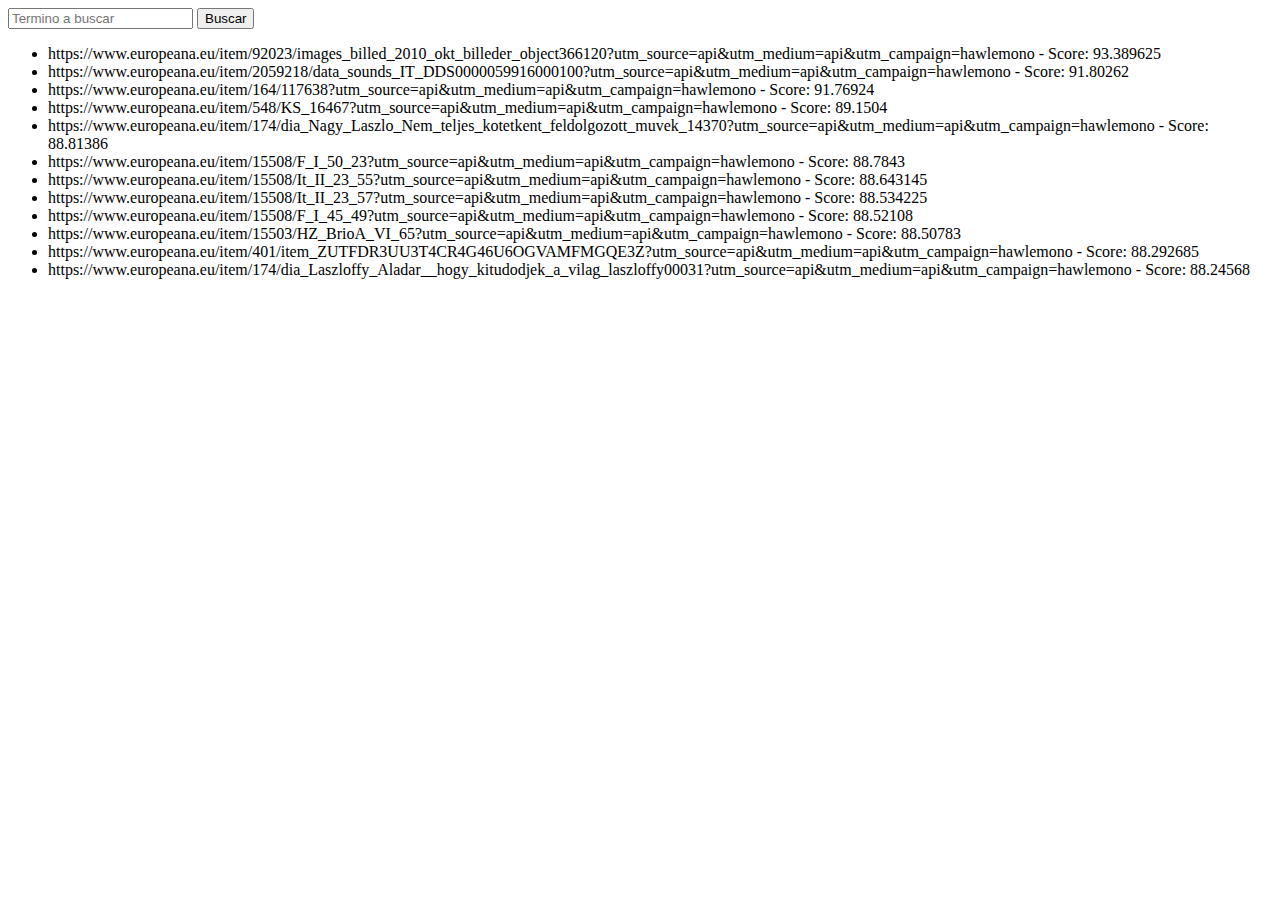
==== indexResults.html @ a57ef4e1 "a" ====
<!DOCTYPE html>
<html lang="en">
<head><meta http-equiv="Content-Type" content="text/html; charset=UTF-8">
    <meta charset="UTF-8">
    <meta name="viewport" content="width=device-width, initial-scale=1.0">
    <title>Lenguajes de consulta</title>
    <link href="Styles.css" rel="stylesheet" type="text/css">
    <link href="https://cdn.jsdelivr.net/npm/bootstrap@5.3.2/dist/css/bootstrap.min.css" rel="stylesheet" integrity="sha384-T3c6CoIi6uLrA9TneNEoa7RxnatzjcDSCmG1MXxSR1GAsXEV/Dwwykc2MPK8M2HN" crossorigin="anonymous">
</head>
<body>
    <div class="container">
        <form id="queryForm" action="back/QueryResults.php" method="POST">
            <input type="text" placeholder="Termino a buscar" class="queryString" id="queryString" name="queryString">
            <button type="submit">Buscar</button>
        </form>
    </div>
    
    <div class="results container" id="results" name="results">

    <ul><li>https://www.europeana.eu/item/92023/images_billed_2010_okt_billeder_object366120?utm_source=api&amp;utm_medium=api&amp;utm_campaign=hawlemono - Score: 93.389625</li><li>https://www.europeana.eu/item/2059218/data_sounds_IT_DDS0000059916000100?utm_source=api&amp;utm_medium=api&amp;utm_campaign=hawlemono - Score: 91.80262</li><li>https://www.europeana.eu/item/164/117638?utm_source=api&amp;utm_medium=api&amp;utm_campaign=hawlemono - Score: 91.76924</li><li>https://www.europeana.eu/item/548/KS_16467?utm_source=api&amp;utm_medium=api&amp;utm_campaign=hawlemono - Score: 89.1504</li><li>https://www.europeana.eu/item/174/dia_Nagy_Laszlo_Nem_teljes_kotetkent_feldolgozott_muvek_14370?utm_source=api&amp;utm_medium=api&amp;utm_campaign=hawlemono - Score: 88.81386</li><li>https://www.europeana.eu/item/15508/F_I_50_23?utm_source=api&amp;utm_medium=api&amp;utm_campaign=hawlemono - Score: 88.7843</li><li>https://www.europeana.eu/item/15508/It_II_23_55?utm_source=api&amp;utm_medium=api&amp;utm_campaign=hawlemono - Score: 88.643145</li><li>https://www.europeana.eu/item/15508/It_II_23_57?utm_source=api&amp;utm_medium=api&amp;utm_campaign=hawlemono - Score: 88.534225</li><li>https://www.europeana.eu/item/15508/F_I_45_49?utm_source=api&amp;utm_medium=api&amp;utm_campaign=hawlemono - Score: 88.52108</li><li>https://www.europeana.eu/item/15503/HZ_BrioA_VI_65?utm_source=api&amp;utm_medium=api&amp;utm_campaign=hawlemono - Score: 88.50783</li><li>https://www.europeana.eu/item/401/item_ZUTFDR3UU3T4CR4G46U6OGVAMFMGQE3Z?utm_source=api&amp;utm_medium=api&amp;utm_campaign=hawlemono - Score: 88.292685</li><li>https://www.europeana.eu/item/174/dia_Laszloffy_Aladar__hogy_kitudodjek_a_vilag_laszloffy00031?utm_source=api&amp;utm_medium=api&amp;utm_campaign=hawlemono - Score: 88.24568</li></ul></div>
</body>
</html>
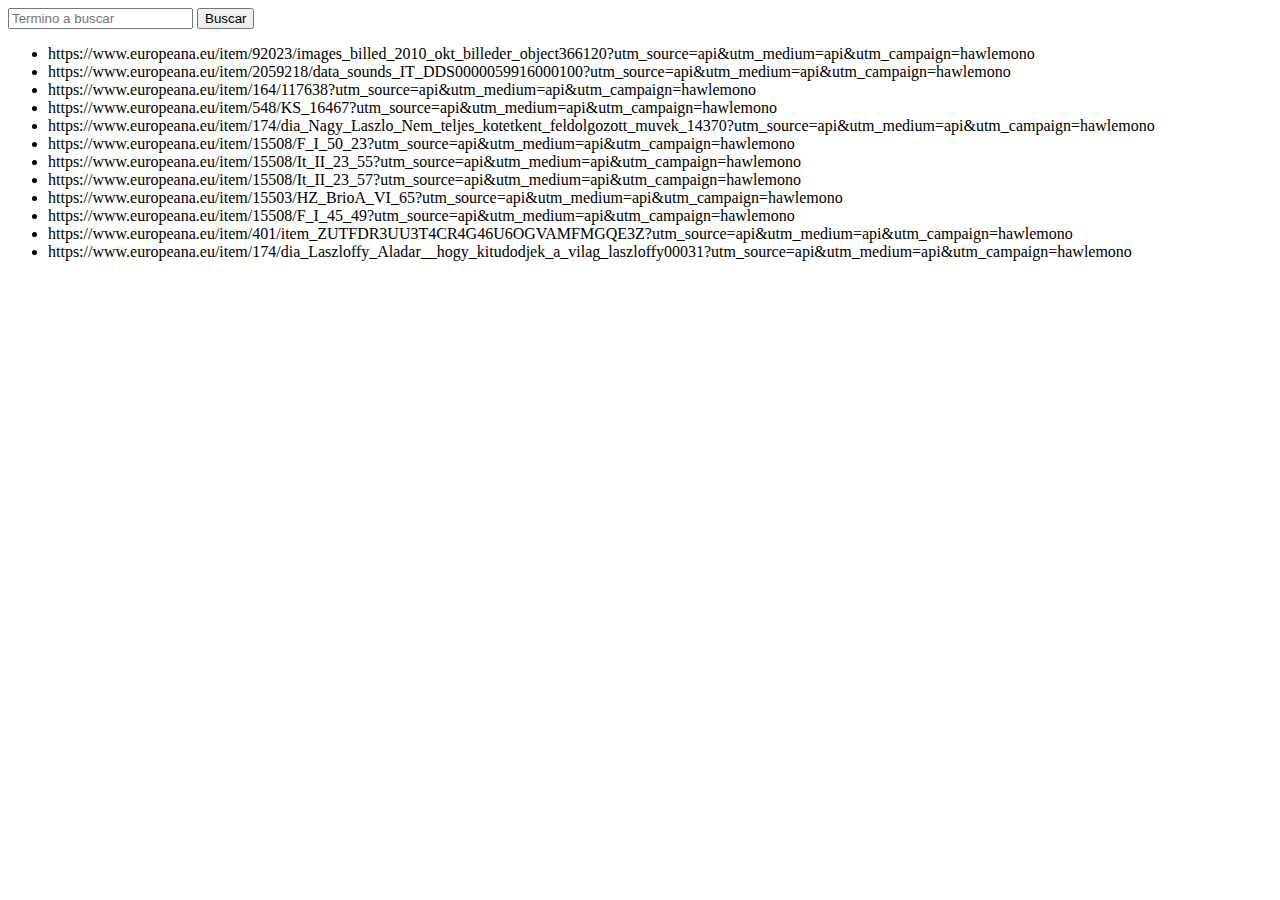
==== commit 426dc3b2: "a" ====
--- a/indexResults.html
+++ b/indexResults.html
@@ -5,7 +5,6 @@
     <meta name="viewport" content="width=device-width, initial-scale=1.0">
     <title>Lenguajes de consulta</title>
     <link href="Styles.css" rel="stylesheet" type="text/css">
-    <link href="https://cdn.jsdelivr.net/npm/bootstrap@5.3.2/dist/css/bootstrap.min.css" rel="stylesheet" integrity="sha384-T3c6CoIi6uLrA9TneNEoa7RxnatzjcDSCmG1MXxSR1GAsXEV/Dwwykc2MPK8M2HN" crossorigin="anonymous">
 </head>
 <body>
     <div class="container">
@@ -17,6 +16,6 @@
     
     <div class="results container" id="results" name="results">
 
-    <ul><li>https://www.europeana.eu/item/92023/images_billed_2010_okt_billeder_object366120?utm_source=api&amp;utm_medium=api&amp;utm_campaign=hawlemono - Score: 93.389625</li><li>https://www.europeana.eu/item/2059218/data_sounds_IT_DDS0000059916000100?utm_source=api&amp;utm_medium=api&amp;utm_campaign=hawlemono - Score: 91.80262</li><li>https://www.europeana.eu/item/164/117638?utm_source=api&amp;utm_medium=api&amp;utm_campaign=hawlemono - Score: 91.76924</li><li>https://www.europeana.eu/item/548/KS_16467?utm_source=api&amp;utm_medium=api&amp;utm_campaign=hawlemono - Score: 89.1504</li><li>https://www.europeana.eu/item/174/dia_Nagy_Laszlo_Nem_teljes_kotetkent_feldolgozott_muvek_14370?utm_source=api&amp;utm_medium=api&amp;utm_campaign=hawlemono - Score: 88.81386</li><li>https://www.europeana.eu/item/15508/F_I_50_23?utm_source=api&amp;utm_medium=api&amp;utm_campaign=hawlemono - Score: 88.7843</li><li>https://www.europeana.eu/item/15508/It_II_23_55?utm_source=api&amp;utm_medium=api&amp;utm_campaign=hawlemono - Score: 88.643145</li><li>https://www.europeana.eu/item/15508/It_II_23_57?utm_source=api&amp;utm_medium=api&amp;utm_campaign=hawlemono - Score: 88.534225</li><li>https://www.europeana.eu/item/15508/F_I_45_49?utm_source=api&amp;utm_medium=api&amp;utm_campaign=hawlemono - Score: 88.52108</li><li>https://www.europeana.eu/item/15503/HZ_BrioA_VI_65?utm_source=api&amp;utm_medium=api&amp;utm_campaign=hawlemono - Score: 88.50783</li><li>https://www.europeana.eu/item/401/item_ZUTFDR3UU3T4CR4G46U6OGVAMFMGQE3Z?utm_source=api&amp;utm_medium=api&amp;utm_campaign=hawlemono - Score: 88.292685</li><li>https://www.europeana.eu/item/174/dia_Laszloffy_Aladar__hogy_kitudodjek_a_vilag_laszloffy00031?utm_source=api&amp;utm_medium=api&amp;utm_campaign=hawlemono - Score: 88.24568</li></ul></div>
+    <ul><li>https://www.europeana.eu/item/92023/images_billed_2010_okt_billeder_object366120?utm_source=api&amp;utm_medium=api&amp;utm_campaign=hawlemono</li><li>https://www.europeana.eu/item/2059218/data_sounds_IT_DDS0000059916000100?utm_source=api&amp;utm_medium=api&amp;utm_campaign=hawlemono</li><li>https://www.europeana.eu/item/164/117638?utm_source=api&amp;utm_medium=api&amp;utm_campaign=hawlemono</li><li>https://www.europeana.eu/item/548/KS_16467?utm_source=api&amp;utm_medium=api&amp;utm_campaign=hawlemono</li><li>https://www.europeana.eu/item/174/dia_Nagy_Laszlo_Nem_teljes_kotetkent_feldolgozott_muvek_14370?utm_source=api&amp;utm_medium=api&amp;utm_campaign=hawlemono</li><li>https://www.europeana.eu/item/15508/F_I_50_23?utm_source=api&amp;utm_medium=api&amp;utm_campaign=hawlemono</li><li>https://www.europeana.eu/item/15508/It_II_23_55?utm_source=api&amp;utm_medium=api&amp;utm_campaign=hawlemono</li><li>https://www.europeana.eu/item/15508/It_II_23_57?utm_source=api&amp;utm_medium=api&amp;utm_campaign=hawlemono</li><li>https://www.europeana.eu/item/15503/HZ_BrioA_VI_65?utm_source=api&amp;utm_medium=api&amp;utm_campaign=hawlemono</li><li>https://www.europeana.eu/item/15508/F_I_45_49?utm_source=api&amp;utm_medium=api&amp;utm_campaign=hawlemono</li><li>https://www.europeana.eu/item/401/item_ZUTFDR3UU3T4CR4G46U6OGVAMFMGQE3Z?utm_source=api&amp;utm_medium=api&amp;utm_campaign=hawlemono</li><li>https://www.europeana.eu/item/174/dia_Laszloffy_Aladar__hogy_kitudodjek_a_vilag_laszloffy00031?utm_source=api&amp;utm_medium=api&amp;utm_campaign=hawlemono</li></ul></div>
 </body>
 </html>
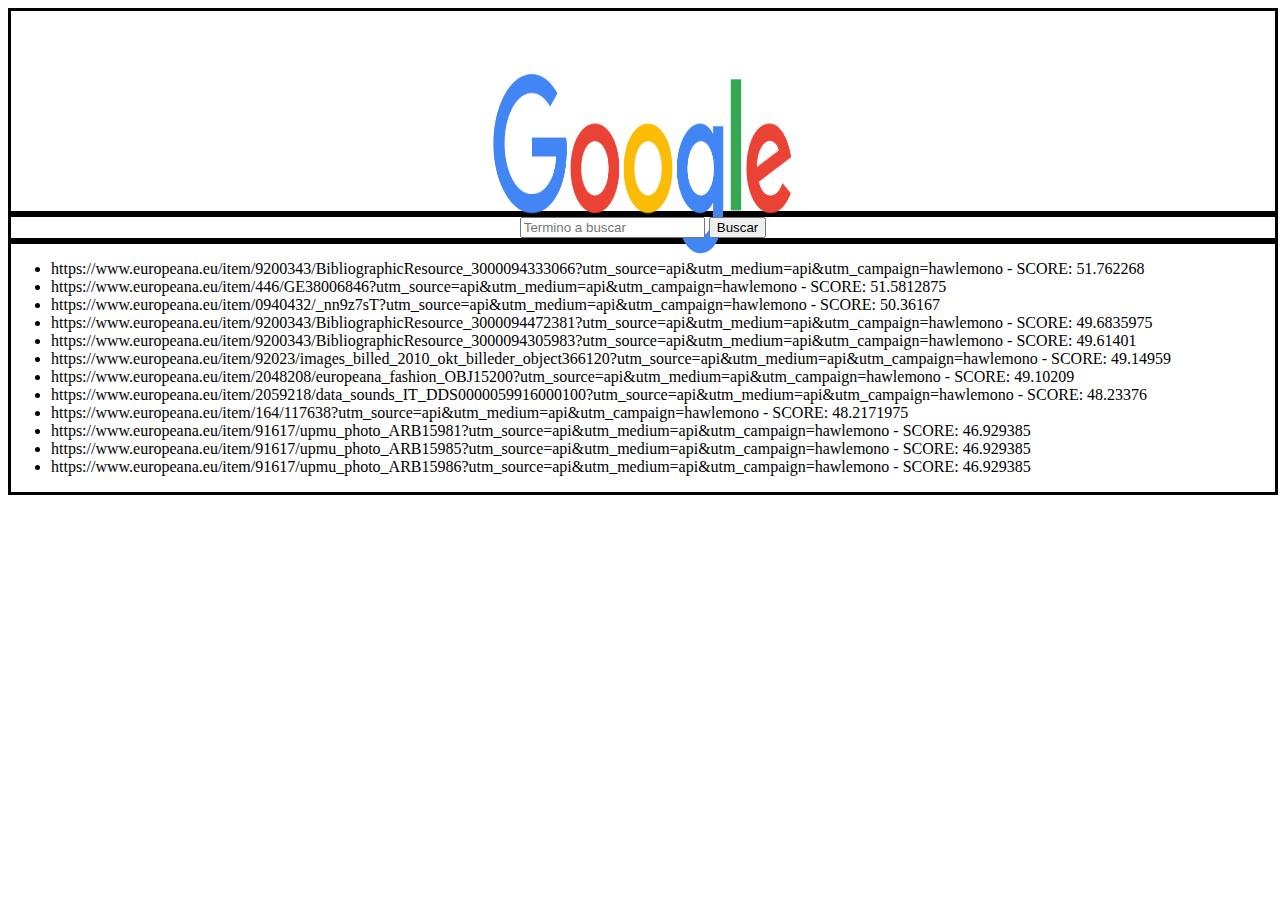
==== commit e481415a: "CSS" ====
--- a/indexResults.html
+++ b/indexResults.html
@@ -4,18 +4,24 @@
     <meta charset="UTF-8">
     <meta name="viewport" content="width=device-width, initial-scale=1.0">
     <title>Lenguajes de consulta</title>
-    <link href="Styles.css" rel="stylesheet" type="text/css">
+    <link href="styles.css" rel="stylesheet" type="text/css">
+    <link href="https://cdn.jsdelivr.net/npm/bootstrap@5.3.2/dist/css/bootstrap.min.css" rel="stylesheet" integrity="sha384-T3c6CoIi6uLrA9TneNEoa7RxnatzjcDSCmG1MXxSR1GAsXEV/Dwwykc2MPK8M2HN" crossorigin="anonymous">
 </head>
 <body>
+    <div id="imageContainer">
+        <img id="image" src="logo.png">
+    </div>    
+    
     <div class="container">
         <form id="queryForm" action="back/QueryResults.php" method="POST">
             <input type="text" placeholder="Termino a buscar" class="queryString" id="queryString" name="queryString">
             <button type="submit">Buscar</button>
         </form>
     </div>
+
     
     <div class="results container" id="results" name="results">
 
-    <ul><li>https://www.europeana.eu/item/92023/images_billed_2010_okt_billeder_object366120?utm_source=api&amp;utm_medium=api&amp;utm_campaign=hawlemono</li><li>https://www.europeana.eu/item/2059218/data_sounds_IT_DDS0000059916000100?utm_source=api&amp;utm_medium=api&amp;utm_campaign=hawlemono</li><li>https://www.europeana.eu/item/164/117638?utm_source=api&amp;utm_medium=api&amp;utm_campaign=hawlemono</li><li>https://www.europeana.eu/item/548/KS_16467?utm_source=api&amp;utm_medium=api&amp;utm_campaign=hawlemono</li><li>https://www.europeana.eu/item/174/dia_Nagy_Laszlo_Nem_teljes_kotetkent_feldolgozott_muvek_14370?utm_source=api&amp;utm_medium=api&amp;utm_campaign=hawlemono</li><li>https://www.europeana.eu/item/15508/F_I_50_23?utm_source=api&amp;utm_medium=api&amp;utm_campaign=hawlemono</li><li>https://www.europeana.eu/item/15508/It_II_23_55?utm_source=api&amp;utm_medium=api&amp;utm_campaign=hawlemono</li><li>https://www.europeana.eu/item/15508/It_II_23_57?utm_source=api&amp;utm_medium=api&amp;utm_campaign=hawlemono</li><li>https://www.europeana.eu/item/15503/HZ_BrioA_VI_65?utm_source=api&amp;utm_medium=api&amp;utm_campaign=hawlemono</li><li>https://www.europeana.eu/item/15508/F_I_45_49?utm_source=api&amp;utm_medium=api&amp;utm_campaign=hawlemono</li><li>https://www.europeana.eu/item/401/item_ZUTFDR3UU3T4CR4G46U6OGVAMFMGQE3Z?utm_source=api&amp;utm_medium=api&amp;utm_campaign=hawlemono</li><li>https://www.europeana.eu/item/174/dia_Laszloffy_Aladar__hogy_kitudodjek_a_vilag_laszloffy00031?utm_source=api&amp;utm_medium=api&amp;utm_campaign=hawlemono</li></ul></div>
+    <ul><li>https://www.europeana.eu/item/9200343/BibliographicResource_3000094333066?utm_source=api&amp;utm_medium=api&amp;utm_campaign=hawlemono - SCORE: 51.762268</li><li>https://www.europeana.eu/item/446/GE38006846?utm_source=api&amp;utm_medium=api&amp;utm_campaign=hawlemono - SCORE: 51.5812875</li><li>https://www.europeana.eu/item/0940432/_nn9z7sT?utm_source=api&amp;utm_medium=api&amp;utm_campaign=hawlemono - SCORE: 50.36167</li><li>https://www.europeana.eu/item/9200343/BibliographicResource_3000094472381?utm_source=api&amp;utm_medium=api&amp;utm_campaign=hawlemono - SCORE: 49.6835975</li><li>https://www.europeana.eu/item/9200343/BibliographicResource_3000094305983?utm_source=api&amp;utm_medium=api&amp;utm_campaign=hawlemono - SCORE: 49.61401</li><li>https://www.europeana.eu/item/92023/images_billed_2010_okt_billeder_object366120?utm_source=api&amp;utm_medium=api&amp;utm_campaign=hawlemono - SCORE: 49.14959</li><li>https://www.europeana.eu/item/2048208/europeana_fashion_OBJ15200?utm_source=api&amp;utm_medium=api&amp;utm_campaign=hawlemono - SCORE: 49.10209</li><li>https://www.europeana.eu/item/2059218/data_sounds_IT_DDS0000059916000100?utm_source=api&amp;utm_medium=api&amp;utm_campaign=hawlemono - SCORE: 48.23376</li><li>https://www.europeana.eu/item/164/117638?utm_source=api&amp;utm_medium=api&amp;utm_campaign=hawlemono - SCORE: 48.2171975</li><li>https://www.europeana.eu/item/91617/upmu_photo_ARB15981?utm_source=api&amp;utm_medium=api&amp;utm_campaign=hawlemono - SCORE: 46.929385</li><li>https://www.europeana.eu/item/91617/upmu_photo_ARB15985?utm_source=api&amp;utm_medium=api&amp;utm_campaign=hawlemono - SCORE: 46.929385</li><li>https://www.europeana.eu/item/91617/upmu_photo_ARB15986?utm_source=api&amp;utm_medium=api&amp;utm_campaign=hawlemono - SCORE: 46.929385</li></ul></div>
 </body>
 </html>
--- a/styles.css
+++ b/styles.css
@@ -0,0 +1,27 @@
+div{
+    border-style: solid;
+    border-color: black;
+    width: 100%; 
+}
+#queryForm{
+    width: 100%;
+    box-sizing: border-box;
+    margin: 0px;
+    padding: 0px;
+    text-align: center;
+}
+#imageContainer{
+    width: 100%;
+    height: 200px;
+    text-align: center;
+}
+
+#image{
+    width: 300px;
+    height: 90%;
+    padding-top: 5%;
+}
+
+#results{
+    text-align: left;
+}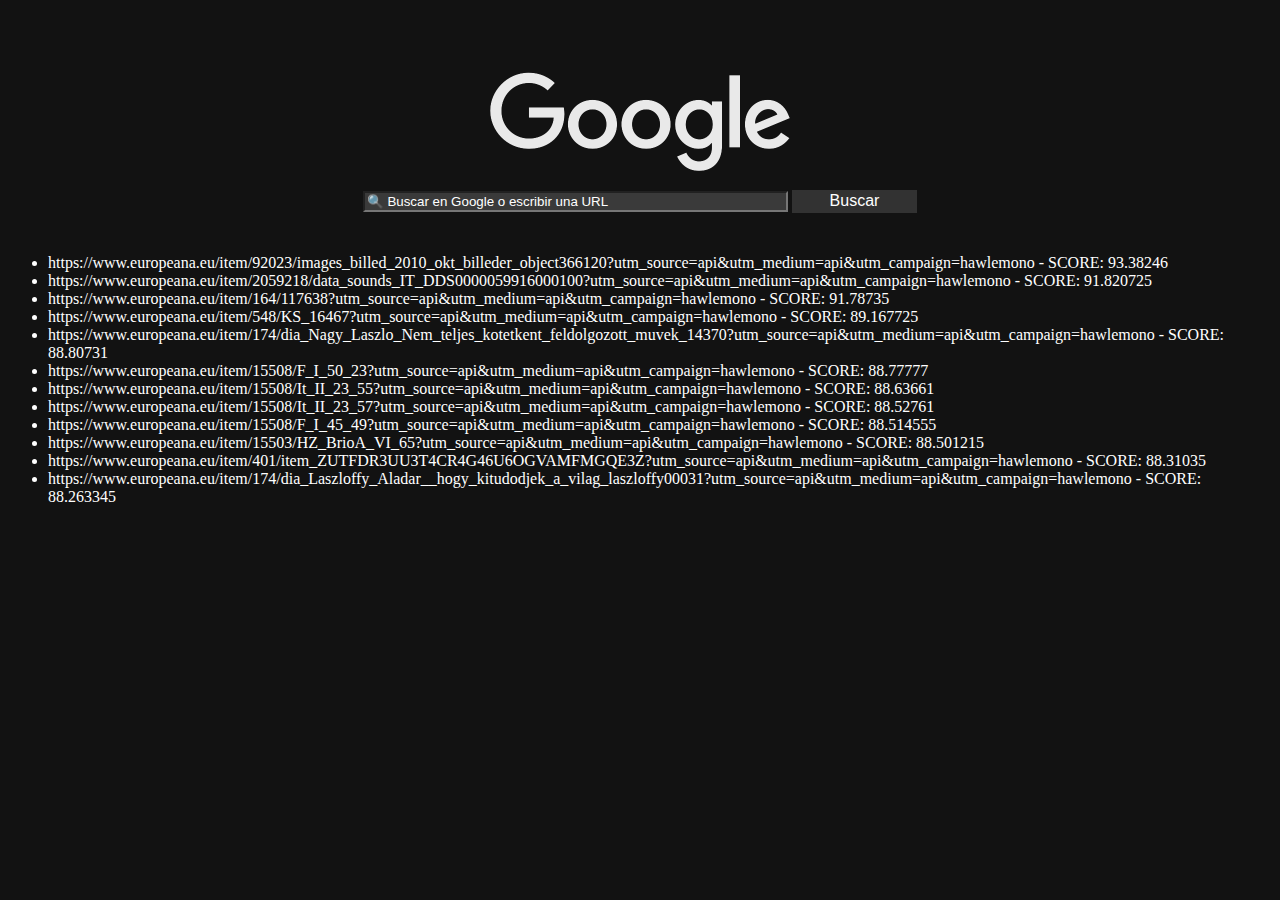
==== commit db909f25: "css changes" ====
--- a/indexResults.html
+++ b/indexResults.html
@@ -7,14 +7,14 @@
     <link href="styles.css" rel="stylesheet" type="text/css">
     <link href="https://cdn.jsdelivr.net/npm/bootstrap@5.3.2/dist/css/bootstrap.min.css" rel="stylesheet" integrity="sha384-T3c6CoIi6uLrA9TneNEoa7RxnatzjcDSCmG1MXxSR1GAsXEV/Dwwykc2MPK8M2HN" crossorigin="anonymous">
 </head>
-<body>
+<body style="background-color:#121212;">
     <div id="imageContainer">
-        <img id="image" src="logo.png">
+      <a href="index.html"><img id="image" src="logow.png"></a>  
     </div>    
     
     <div class="container">
         <form id="queryForm" action="back/QueryResults.php" method="POST">
-            <input type="text" placeholder="Termino a buscar" class="queryString" id="queryString" name="queryString">
+            <input type="text" size="50" placeholder="&#128269; Buscar en Google o escribir una URL " class="queryString" id="queryString" name="queryString">
             <button type="submit">Buscar</button>
         </form>
     </div>
@@ -22,6 +22,6 @@
     
     <div class="results container" id="results" name="results">
 
-    <ul><li>https://www.europeana.eu/item/9200343/BibliographicResource_3000094333066?utm_source=api&amp;utm_medium=api&amp;utm_campaign=hawlemono - SCORE: 51.762268</li><li>https://www.europeana.eu/item/446/GE38006846?utm_source=api&amp;utm_medium=api&amp;utm_campaign=hawlemono - SCORE: 51.5812875</li><li>https://www.europeana.eu/item/0940432/_nn9z7sT?utm_source=api&amp;utm_medium=api&amp;utm_campaign=hawlemono - SCORE: 50.36167</li><li>https://www.europeana.eu/item/9200343/BibliographicResource_3000094472381?utm_source=api&amp;utm_medium=api&amp;utm_campaign=hawlemono - SCORE: 49.6835975</li><li>https://www.europeana.eu/item/9200343/BibliographicResource_3000094305983?utm_source=api&amp;utm_medium=api&amp;utm_campaign=hawlemono - SCORE: 49.61401</li><li>https://www.europeana.eu/item/92023/images_billed_2010_okt_billeder_object366120?utm_source=api&amp;utm_medium=api&amp;utm_campaign=hawlemono - SCORE: 49.14959</li><li>https://www.europeana.eu/item/2048208/europeana_fashion_OBJ15200?utm_source=api&amp;utm_medium=api&amp;utm_campaign=hawlemono - SCORE: 49.10209</li><li>https://www.europeana.eu/item/2059218/data_sounds_IT_DDS0000059916000100?utm_source=api&amp;utm_medium=api&amp;utm_campaign=hawlemono - SCORE: 48.23376</li><li>https://www.europeana.eu/item/164/117638?utm_source=api&amp;utm_medium=api&amp;utm_campaign=hawlemono - SCORE: 48.2171975</li><li>https://www.europeana.eu/item/91617/upmu_photo_ARB15981?utm_source=api&amp;utm_medium=api&amp;utm_campaign=hawlemono - SCORE: 46.929385</li><li>https://www.europeana.eu/item/91617/upmu_photo_ARB15985?utm_source=api&amp;utm_medium=api&amp;utm_campaign=hawlemono - SCORE: 46.929385</li><li>https://www.europeana.eu/item/91617/upmu_photo_ARB15986?utm_source=api&amp;utm_medium=api&amp;utm_campaign=hawlemono - SCORE: 46.929385</li></ul></div>
+    <ul><li>https://www.europeana.eu/item/92023/images_billed_2010_okt_billeder_object366120?utm_source=api&amp;utm_medium=api&amp;utm_campaign=hawlemono - SCORE: 93.38246</li><li>https://www.europeana.eu/item/2059218/data_sounds_IT_DDS0000059916000100?utm_source=api&amp;utm_medium=api&amp;utm_campaign=hawlemono - SCORE: 91.820725</li><li>https://www.europeana.eu/item/164/117638?utm_source=api&amp;utm_medium=api&amp;utm_campaign=hawlemono - SCORE: 91.78735</li><li>https://www.europeana.eu/item/548/KS_16467?utm_source=api&amp;utm_medium=api&amp;utm_campaign=hawlemono - SCORE: 89.167725</li><li>https://www.europeana.eu/item/174/dia_Nagy_Laszlo_Nem_teljes_kotetkent_feldolgozott_muvek_14370?utm_source=api&amp;utm_medium=api&amp;utm_campaign=hawlemono - SCORE: 88.80731</li><li>https://www.europeana.eu/item/15508/F_I_50_23?utm_source=api&amp;utm_medium=api&amp;utm_campaign=hawlemono - SCORE: 88.77777</li><li>https://www.europeana.eu/item/15508/It_II_23_55?utm_source=api&amp;utm_medium=api&amp;utm_campaign=hawlemono - SCORE: 88.63661</li><li>https://www.europeana.eu/item/15508/It_II_23_57?utm_source=api&amp;utm_medium=api&amp;utm_campaign=hawlemono - SCORE: 88.52761</li><li>https://www.europeana.eu/item/15508/F_I_45_49?utm_source=api&amp;utm_medium=api&amp;utm_campaign=hawlemono - SCORE: 88.514555</li><li>https://www.europeana.eu/item/15503/HZ_BrioA_VI_65?utm_source=api&amp;utm_medium=api&amp;utm_campaign=hawlemono - SCORE: 88.501215</li><li>https://www.europeana.eu/item/401/item_ZUTFDR3UU3T4CR4G46U6OGVAMFMGQE3Z?utm_source=api&amp;utm_medium=api&amp;utm_campaign=hawlemono - SCORE: 88.31035</li><li>https://www.europeana.eu/item/174/dia_Laszloffy_Aladar__hogy_kitudodjek_a_vilag_laszloffy00031?utm_source=api&amp;utm_medium=api&amp;utm_campaign=hawlemono - SCORE: 88.263345</li></ul></div>
 </body>
 </html>
--- a/styles.css
+++ b/styles.css
@@ -1,6 +1,8 @@
 div{
+  /*  
     border-style: solid;
     border-color: black;
+    */
     width: 100%; 
 }
 #queryForm{
@@ -12,16 +14,41 @@
 }
 #imageContainer{
     width: 100%;
-    height: 200px;
+    height: 100%;
     text-align: center;
 }
 
 #image{
     width: 300px;
-    height: 90%;
+    height: 140%;
     padding-top: 5%;
+    padding-bottom: 1%;
 }
 
 #results{
+    padding-top: 2%;
     text-align: left;
-}+}
+
+button{
+    background-color: #323232; 
+    border: none;
+    color: white;
+    padding-right: 3%;
+    padding-left: 3%;
+    padding-top: 0.2%;
+    padding-bottom: 0.2%;
+    text-align: center;
+    font-size: 16px;
+}
+
+li{
+    color: white;
+}
+
+#queryString{
+    background-color: #3a3a3a;
+}
+input::placeholder{
+    color: white;
+  }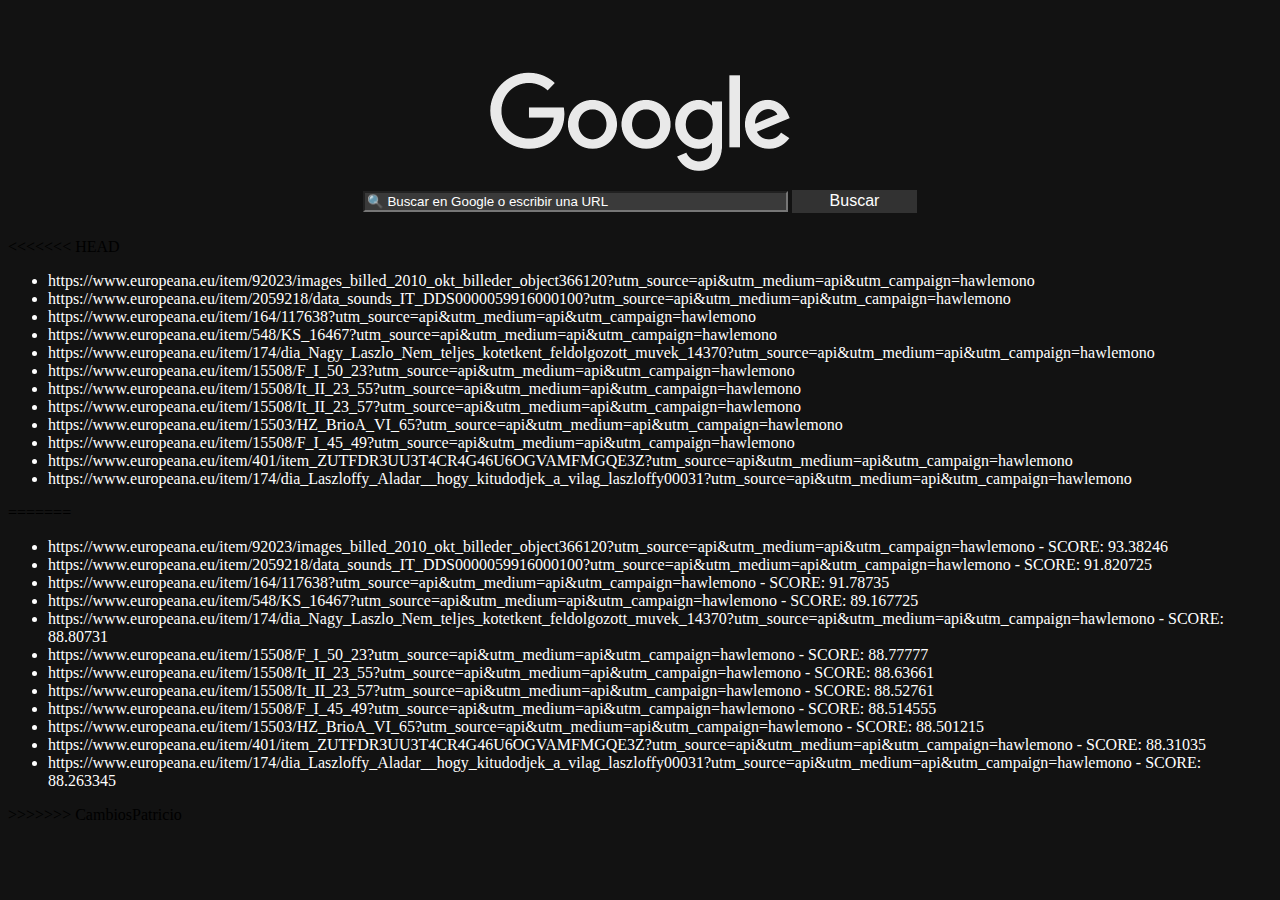
==== commit 0b1f74da: "css" ====
--- a/indexResults.html
+++ b/indexResults.html
@@ -22,6 +22,10 @@
     
     <div class="results container" id="results" name="results">
 
+<<<<<<< HEAD
+    <ul><li>https://www.europeana.eu/item/92023/images_billed_2010_okt_billeder_object366120?utm_source=api&amp;utm_medium=api&amp;utm_campaign=hawlemono</li><li>https://www.europeana.eu/item/2059218/data_sounds_IT_DDS0000059916000100?utm_source=api&amp;utm_medium=api&amp;utm_campaign=hawlemono</li><li>https://www.europeana.eu/item/164/117638?utm_source=api&amp;utm_medium=api&amp;utm_campaign=hawlemono</li><li>https://www.europeana.eu/item/548/KS_16467?utm_source=api&amp;utm_medium=api&amp;utm_campaign=hawlemono</li><li>https://www.europeana.eu/item/174/dia_Nagy_Laszlo_Nem_teljes_kotetkent_feldolgozott_muvek_14370?utm_source=api&amp;utm_medium=api&amp;utm_campaign=hawlemono</li><li>https://www.europeana.eu/item/15508/F_I_50_23?utm_source=api&amp;utm_medium=api&amp;utm_campaign=hawlemono</li><li>https://www.europeana.eu/item/15508/It_II_23_55?utm_source=api&amp;utm_medium=api&amp;utm_campaign=hawlemono</li><li>https://www.europeana.eu/item/15508/It_II_23_57?utm_source=api&amp;utm_medium=api&amp;utm_campaign=hawlemono</li><li>https://www.europeana.eu/item/15503/HZ_BrioA_VI_65?utm_source=api&amp;utm_medium=api&amp;utm_campaign=hawlemono</li><li>https://www.europeana.eu/item/15508/F_I_45_49?utm_source=api&amp;utm_medium=api&amp;utm_campaign=hawlemono</li><li>https://www.europeana.eu/item/401/item_ZUTFDR3UU3T4CR4G46U6OGVAMFMGQE3Z?utm_source=api&amp;utm_medium=api&amp;utm_campaign=hawlemono</li><li>https://www.europeana.eu/item/174/dia_Laszloffy_Aladar__hogy_kitudodjek_a_vilag_laszloffy00031?utm_source=api&amp;utm_medium=api&amp;utm_campaign=hawlemono</li></ul></div>
+=======
     <ul><li>https://www.europeana.eu/item/92023/images_billed_2010_okt_billeder_object366120?utm_source=api&amp;utm_medium=api&amp;utm_campaign=hawlemono - SCORE: 93.38246</li><li>https://www.europeana.eu/item/2059218/data_sounds_IT_DDS0000059916000100?utm_source=api&amp;utm_medium=api&amp;utm_campaign=hawlemono - SCORE: 91.820725</li><li>https://www.europeana.eu/item/164/117638?utm_source=api&amp;utm_medium=api&amp;utm_campaign=hawlemono - SCORE: 91.78735</li><li>https://www.europeana.eu/item/548/KS_16467?utm_source=api&amp;utm_medium=api&amp;utm_campaign=hawlemono - SCORE: 89.167725</li><li>https://www.europeana.eu/item/174/dia_Nagy_Laszlo_Nem_teljes_kotetkent_feldolgozott_muvek_14370?utm_source=api&amp;utm_medium=api&amp;utm_campaign=hawlemono - SCORE: 88.80731</li><li>https://www.europeana.eu/item/15508/F_I_50_23?utm_source=api&amp;utm_medium=api&amp;utm_campaign=hawlemono - SCORE: 88.77777</li><li>https://www.europeana.eu/item/15508/It_II_23_55?utm_source=api&amp;utm_medium=api&amp;utm_campaign=hawlemono - SCORE: 88.63661</li><li>https://www.europeana.eu/item/15508/It_II_23_57?utm_source=api&amp;utm_medium=api&amp;utm_campaign=hawlemono - SCORE: 88.52761</li><li>https://www.europeana.eu/item/15508/F_I_45_49?utm_source=api&amp;utm_medium=api&amp;utm_campaign=hawlemono - SCORE: 88.514555</li><li>https://www.europeana.eu/item/15503/HZ_BrioA_VI_65?utm_source=api&amp;utm_medium=api&amp;utm_campaign=hawlemono - SCORE: 88.501215</li><li>https://www.europeana.eu/item/401/item_ZUTFDR3UU3T4CR4G46U6OGVAMFMGQE3Z?utm_source=api&amp;utm_medium=api&amp;utm_campaign=hawlemono - SCORE: 88.31035</li><li>https://www.europeana.eu/item/174/dia_Laszloffy_Aladar__hogy_kitudodjek_a_vilag_laszloffy00031?utm_source=api&amp;utm_medium=api&amp;utm_campaign=hawlemono - SCORE: 88.263345</li></ul></div>
+>>>>>>> CambiosPatricio
 </body>
 </html>
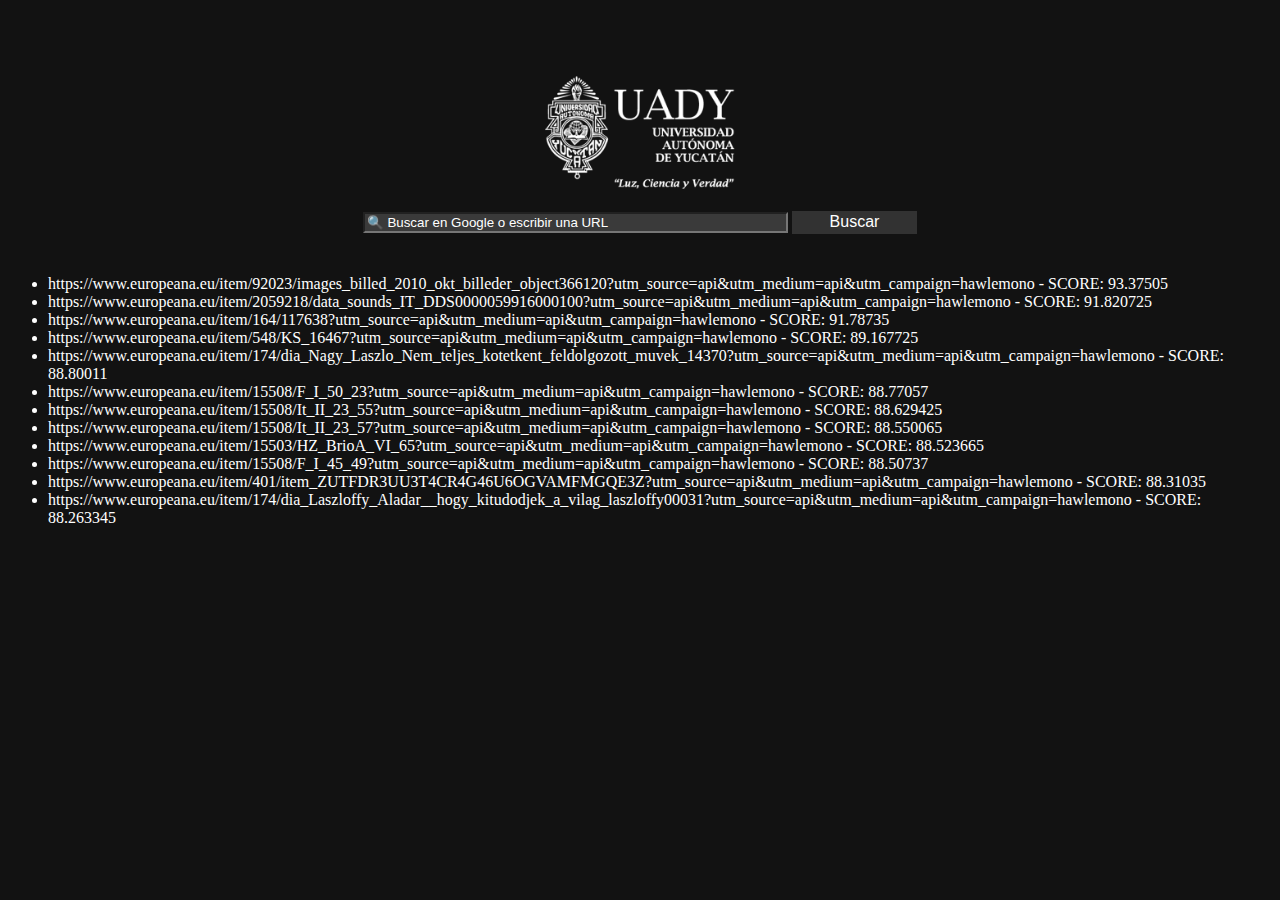
==== commit c8adcf49: "adjust css" ====
--- a/indexResults.html
+++ b/indexResults.html
@@ -9,7 +9,7 @@
 </head>
 <body style="background-color:#121212;">
     <div id="imageContainer">
-      <a href="index.html"><img id="image" src="logow.png"></a>  
+      <a href="index.html"><img id="image" src="logouady.png"></a>  
     </div>    
     
     <div class="container">
@@ -22,10 +22,6 @@
     
     <div class="results container" id="results" name="results">
 
-<<<<<<< HEAD
-    <ul><li>https://www.europeana.eu/item/92023/images_billed_2010_okt_billeder_object366120?utm_source=api&amp;utm_medium=api&amp;utm_campaign=hawlemono</li><li>https://www.europeana.eu/item/2059218/data_sounds_IT_DDS0000059916000100?utm_source=api&amp;utm_medium=api&amp;utm_campaign=hawlemono</li><li>https://www.europeana.eu/item/164/117638?utm_source=api&amp;utm_medium=api&amp;utm_campaign=hawlemono</li><li>https://www.europeana.eu/item/548/KS_16467?utm_source=api&amp;utm_medium=api&amp;utm_campaign=hawlemono</li><li>https://www.europeana.eu/item/174/dia_Nagy_Laszlo_Nem_teljes_kotetkent_feldolgozott_muvek_14370?utm_source=api&amp;utm_medium=api&amp;utm_campaign=hawlemono</li><li>https://www.europeana.eu/item/15508/F_I_50_23?utm_source=api&amp;utm_medium=api&amp;utm_campaign=hawlemono</li><li>https://www.europeana.eu/item/15508/It_II_23_55?utm_source=api&amp;utm_medium=api&amp;utm_campaign=hawlemono</li><li>https://www.europeana.eu/item/15508/It_II_23_57?utm_source=api&amp;utm_medium=api&amp;utm_campaign=hawlemono</li><li>https://www.europeana.eu/item/15503/HZ_BrioA_VI_65?utm_source=api&amp;utm_medium=api&amp;utm_campaign=hawlemono</li><li>https://www.europeana.eu/item/15508/F_I_45_49?utm_source=api&amp;utm_medium=api&amp;utm_campaign=hawlemono</li><li>https://www.europeana.eu/item/401/item_ZUTFDR3UU3T4CR4G46U6OGVAMFMGQE3Z?utm_source=api&amp;utm_medium=api&amp;utm_campaign=hawlemono</li><li>https://www.europeana.eu/item/174/dia_Laszloffy_Aladar__hogy_kitudodjek_a_vilag_laszloffy00031?utm_source=api&amp;utm_medium=api&amp;utm_campaign=hawlemono</li></ul></div>
-=======
-    <ul><li>https://www.europeana.eu/item/92023/images_billed_2010_okt_billeder_object366120?utm_source=api&amp;utm_medium=api&amp;utm_campaign=hawlemono - SCORE: 93.38246</li><li>https://www.europeana.eu/item/2059218/data_sounds_IT_DDS0000059916000100?utm_source=api&amp;utm_medium=api&amp;utm_campaign=hawlemono - SCORE: 91.820725</li><li>https://www.europeana.eu/item/164/117638?utm_source=api&amp;utm_medium=api&amp;utm_campaign=hawlemono - SCORE: 91.78735</li><li>https://www.europeana.eu/item/548/KS_16467?utm_source=api&amp;utm_medium=api&amp;utm_campaign=hawlemono - SCORE: 89.167725</li><li>https://www.europeana.eu/item/174/dia_Nagy_Laszlo_Nem_teljes_kotetkent_feldolgozott_muvek_14370?utm_source=api&amp;utm_medium=api&amp;utm_campaign=hawlemono - SCORE: 88.80731</li><li>https://www.europeana.eu/item/15508/F_I_50_23?utm_source=api&amp;utm_medium=api&amp;utm_campaign=hawlemono - SCORE: 88.77777</li><li>https://www.europeana.eu/item/15508/It_II_23_55?utm_source=api&amp;utm_medium=api&amp;utm_campaign=hawlemono - SCORE: 88.63661</li><li>https://www.europeana.eu/item/15508/It_II_23_57?utm_source=api&amp;utm_medium=api&amp;utm_campaign=hawlemono - SCORE: 88.52761</li><li>https://www.europeana.eu/item/15508/F_I_45_49?utm_source=api&amp;utm_medium=api&amp;utm_campaign=hawlemono - SCORE: 88.514555</li><li>https://www.europeana.eu/item/15503/HZ_BrioA_VI_65?utm_source=api&amp;utm_medium=api&amp;utm_campaign=hawlemono - SCORE: 88.501215</li><li>https://www.europeana.eu/item/401/item_ZUTFDR3UU3T4CR4G46U6OGVAMFMGQE3Z?utm_source=api&amp;utm_medium=api&amp;utm_campaign=hawlemono - SCORE: 88.31035</li><li>https://www.europeana.eu/item/174/dia_Laszloffy_Aladar__hogy_kitudodjek_a_vilag_laszloffy00031?utm_source=api&amp;utm_medium=api&amp;utm_campaign=hawlemono - SCORE: 88.263345</li></ul></div>
->>>>>>> CambiosPatricio
+    <ul><li>https://www.europeana.eu/item/92023/images_billed_2010_okt_billeder_object366120?utm_source=api&amp;utm_medium=api&amp;utm_campaign=hawlemono - SCORE: 93.37505</li><li>https://www.europeana.eu/item/2059218/data_sounds_IT_DDS0000059916000100?utm_source=api&amp;utm_medium=api&amp;utm_campaign=hawlemono - SCORE: 91.820725</li><li>https://www.europeana.eu/item/164/117638?utm_source=api&amp;utm_medium=api&amp;utm_campaign=hawlemono - SCORE: 91.78735</li><li>https://www.europeana.eu/item/548/KS_16467?utm_source=api&amp;utm_medium=api&amp;utm_campaign=hawlemono - SCORE: 89.167725</li><li>https://www.europeana.eu/item/174/dia_Nagy_Laszlo_Nem_teljes_kotetkent_feldolgozott_muvek_14370?utm_source=api&amp;utm_medium=api&amp;utm_campaign=hawlemono - SCORE: 88.80011</li><li>https://www.europeana.eu/item/15508/F_I_50_23?utm_source=api&amp;utm_medium=api&amp;utm_campaign=hawlemono - SCORE: 88.77057</li><li>https://www.europeana.eu/item/15508/It_II_23_55?utm_source=api&amp;utm_medium=api&amp;utm_campaign=hawlemono - SCORE: 88.629425</li><li>https://www.europeana.eu/item/15508/It_II_23_57?utm_source=api&amp;utm_medium=api&amp;utm_campaign=hawlemono - SCORE: 88.550065</li><li>https://www.europeana.eu/item/15503/HZ_BrioA_VI_65?utm_source=api&amp;utm_medium=api&amp;utm_campaign=hawlemono - SCORE: 88.523665</li><li>https://www.europeana.eu/item/15508/F_I_45_49?utm_source=api&amp;utm_medium=api&amp;utm_campaign=hawlemono - SCORE: 88.50737</li><li>https://www.europeana.eu/item/401/item_ZUTFDR3UU3T4CR4G46U6OGVAMFMGQE3Z?utm_source=api&amp;utm_medium=api&amp;utm_campaign=hawlemono - SCORE: 88.31035</li><li>https://www.europeana.eu/item/174/dia_Laszloffy_Aladar__hogy_kitudodjek_a_vilag_laszloffy00031?utm_source=api&amp;utm_medium=api&amp;utm_campaign=hawlemono - SCORE: 88.263345</li></ul></div>
 </body>
 </html>
--- a/styles.css
+++ b/styles.css
@@ -19,8 +19,8 @@
 }
 
 #image{
-    width: 300px;
-    height: 140%;
+    width: 200px;
+
     padding-top: 5%;
     padding-bottom: 1%;
 }
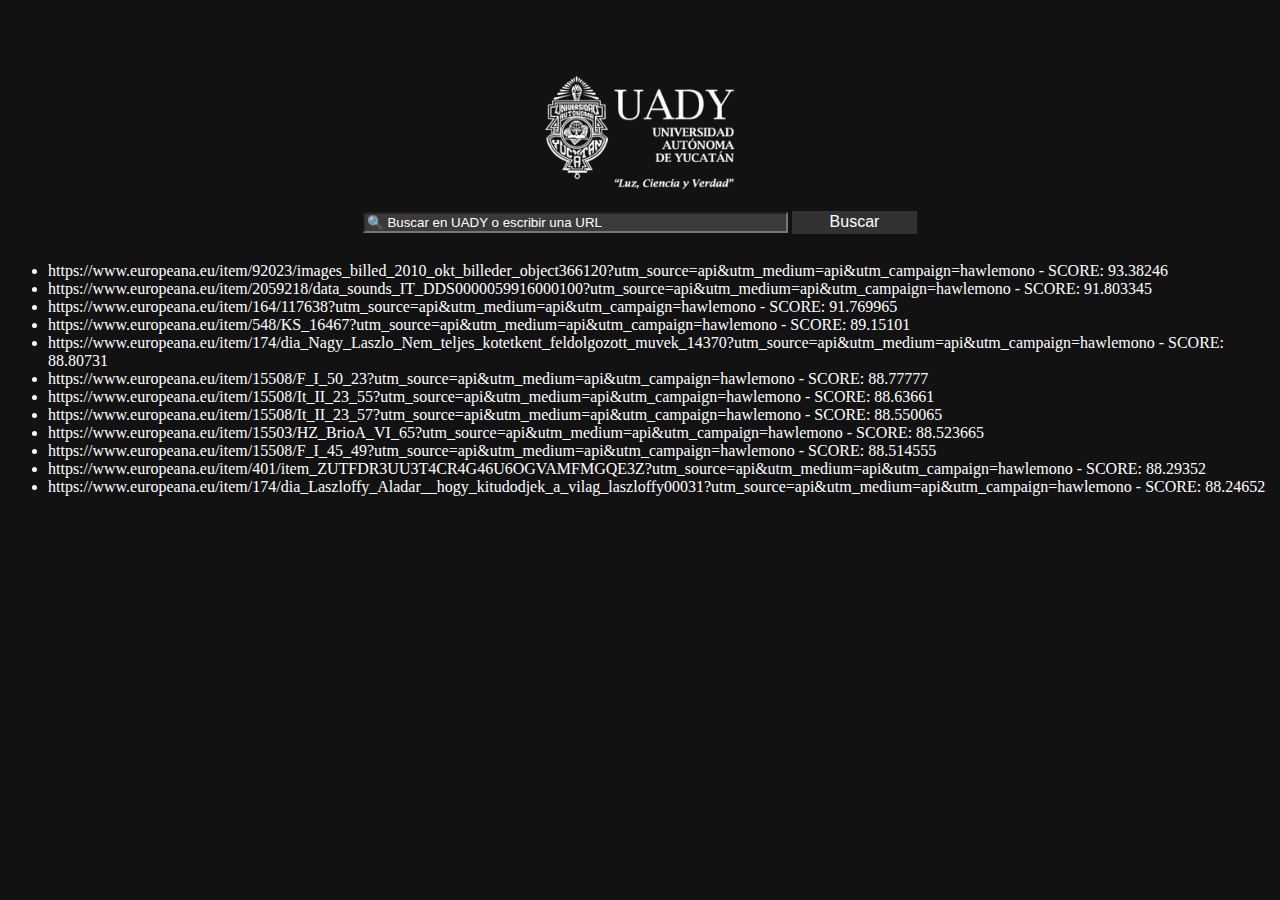
==== commit 12acdcd0: "fix errors css" ====
--- a/indexResults.html
+++ b/indexResults.html
@@ -14,7 +14,7 @@
     
     <div class="container">
         <form id="queryForm" action="back/QueryResults.php" method="POST">
-            <input type="text" size="50" placeholder="&#128269; Buscar en Google o escribir una URL " class="queryString" id="queryString" name="queryString">
+            <input type="text" size="50" placeholder="&#128269; Buscar en UADY o escribir una URL " class="queryString" id="queryString" name="queryString">
             <button type="submit">Buscar</button>
         </form>
     </div>
@@ -22,6 +22,6 @@
     
     <div class="results container" id="results" name="results">
 
-    <ul><li>https://www.europeana.eu/item/92023/images_billed_2010_okt_billeder_object366120?utm_source=api&amp;utm_medium=api&amp;utm_campaign=hawlemono - SCORE: 93.37505</li><li>https://www.europeana.eu/item/2059218/data_sounds_IT_DDS0000059916000100?utm_source=api&amp;utm_medium=api&amp;utm_campaign=hawlemono - SCORE: 91.820725</li><li>https://www.europeana.eu/item/164/117638?utm_source=api&amp;utm_medium=api&amp;utm_campaign=hawlemono - SCORE: 91.78735</li><li>https://www.europeana.eu/item/548/KS_16467?utm_source=api&amp;utm_medium=api&amp;utm_campaign=hawlemono - SCORE: 89.167725</li><li>https://www.europeana.eu/item/174/dia_Nagy_Laszlo_Nem_teljes_kotetkent_feldolgozott_muvek_14370?utm_source=api&amp;utm_medium=api&amp;utm_campaign=hawlemono - SCORE: 88.80011</li><li>https://www.europeana.eu/item/15508/F_I_50_23?utm_source=api&amp;utm_medium=api&amp;utm_campaign=hawlemono - SCORE: 88.77057</li><li>https://www.europeana.eu/item/15508/It_II_23_55?utm_source=api&amp;utm_medium=api&amp;utm_campaign=hawlemono - SCORE: 88.629425</li><li>https://www.europeana.eu/item/15508/It_II_23_57?utm_source=api&amp;utm_medium=api&amp;utm_campaign=hawlemono - SCORE: 88.550065</li><li>https://www.europeana.eu/item/15503/HZ_BrioA_VI_65?utm_source=api&amp;utm_medium=api&amp;utm_campaign=hawlemono - SCORE: 88.523665</li><li>https://www.europeana.eu/item/15508/F_I_45_49?utm_source=api&amp;utm_medium=api&amp;utm_campaign=hawlemono - SCORE: 88.50737</li><li>https://www.europeana.eu/item/401/item_ZUTFDR3UU3T4CR4G46U6OGVAMFMGQE3Z?utm_source=api&amp;utm_medium=api&amp;utm_campaign=hawlemono - SCORE: 88.31035</li><li>https://www.europeana.eu/item/174/dia_Laszloffy_Aladar__hogy_kitudodjek_a_vilag_laszloffy00031?utm_source=api&amp;utm_medium=api&amp;utm_campaign=hawlemono - SCORE: 88.263345</li></ul></div>
+    <ul><li>https://www.europeana.eu/item/92023/images_billed_2010_okt_billeder_object366120?utm_source=api&amp;utm_medium=api&amp;utm_campaign=hawlemono - SCORE: 93.38246</li><li>https://www.europeana.eu/item/2059218/data_sounds_IT_DDS0000059916000100?utm_source=api&amp;utm_medium=api&amp;utm_campaign=hawlemono - SCORE: 91.803345</li><li>https://www.europeana.eu/item/164/117638?utm_source=api&amp;utm_medium=api&amp;utm_campaign=hawlemono - SCORE: 91.769965</li><li>https://www.europeana.eu/item/548/KS_16467?utm_source=api&amp;utm_medium=api&amp;utm_campaign=hawlemono - SCORE: 89.15101</li><li>https://www.europeana.eu/item/174/dia_Nagy_Laszlo_Nem_teljes_kotetkent_feldolgozott_muvek_14370?utm_source=api&amp;utm_medium=api&amp;utm_campaign=hawlemono - SCORE: 88.80731</li><li>https://www.europeana.eu/item/15508/F_I_50_23?utm_source=api&amp;utm_medium=api&amp;utm_campaign=hawlemono - SCORE: 88.77777</li><li>https://www.europeana.eu/item/15508/It_II_23_55?utm_source=api&amp;utm_medium=api&amp;utm_campaign=hawlemono - SCORE: 88.63661</li><li>https://www.europeana.eu/item/15508/It_II_23_57?utm_source=api&amp;utm_medium=api&amp;utm_campaign=hawlemono - SCORE: 88.550065</li><li>https://www.europeana.eu/item/15503/HZ_BrioA_VI_65?utm_source=api&amp;utm_medium=api&amp;utm_campaign=hawlemono - SCORE: 88.523665</li><li>https://www.europeana.eu/item/15508/F_I_45_49?utm_source=api&amp;utm_medium=api&amp;utm_campaign=hawlemono - SCORE: 88.514555</li><li>https://www.europeana.eu/item/401/item_ZUTFDR3UU3T4CR4G46U6OGVAMFMGQE3Z?utm_source=api&amp;utm_medium=api&amp;utm_campaign=hawlemono - SCORE: 88.29352</li><li>https://www.europeana.eu/item/174/dia_Laszloffy_Aladar__hogy_kitudodjek_a_vilag_laszloffy00031?utm_source=api&amp;utm_medium=api&amp;utm_campaign=hawlemono - SCORE: 88.24652</li></ul></div>
 </body>
 </html>
--- a/styles.css
+++ b/styles.css
@@ -20,13 +20,12 @@
 
 #image{
     width: 200px;
-
     padding-top: 5%;
     padding-bottom: 1%;
 }
 
 #results{
-    padding-top: 2%;
+    padding-top: 1%;
     text-align: left;
 }
 
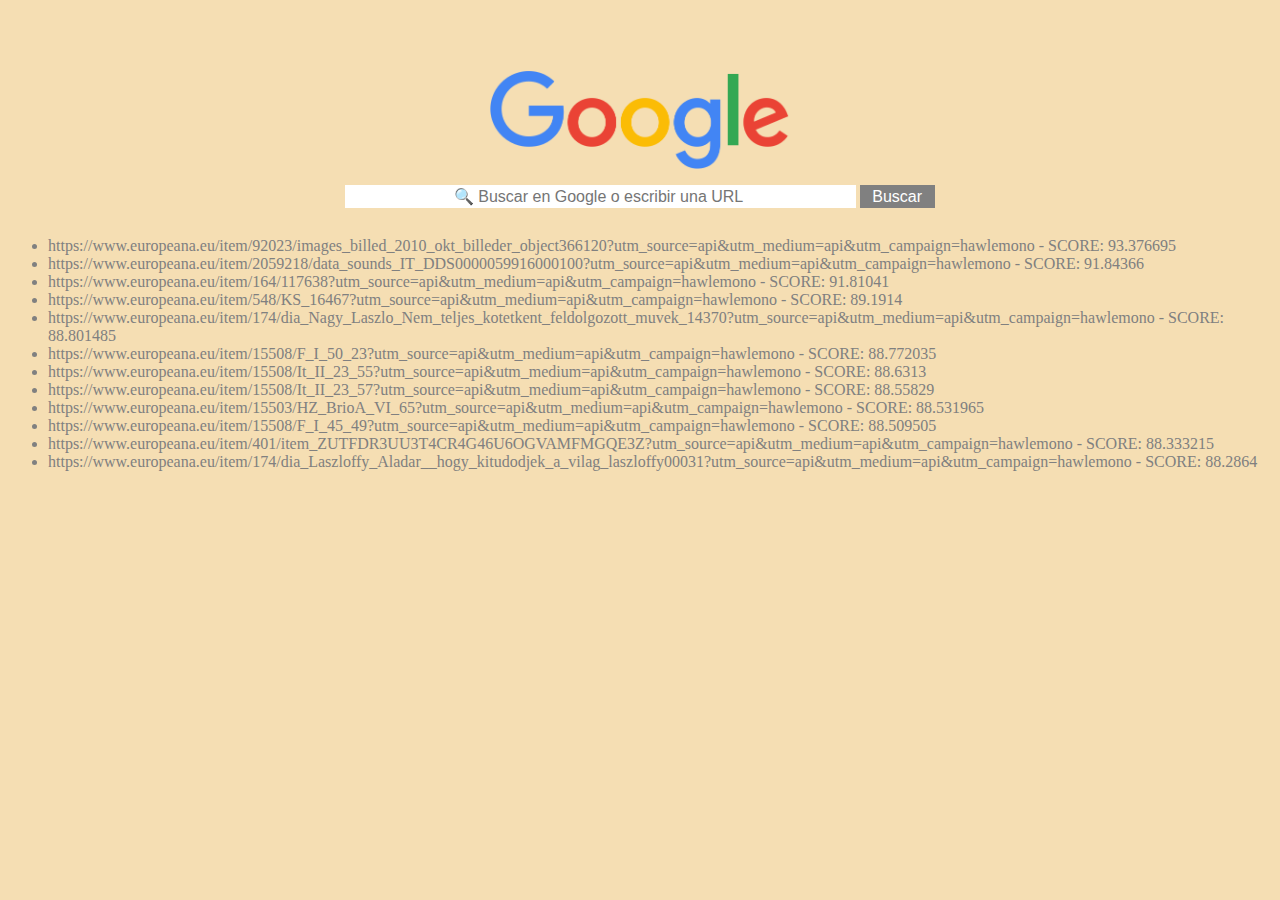
==== commit 8e076c94: "Final" ====
--- a/indexResults.html
+++ b/indexResults.html
@@ -5,16 +5,15 @@
     <meta name="viewport" content="width=device-width, initial-scale=1.0">
     <title>Lenguajes de consulta</title>
     <link href="styles.css" rel="stylesheet" type="text/css">
-    <link href="https://cdn.jsdelivr.net/npm/bootstrap@5.3.2/dist/css/bootstrap.min.css" rel="stylesheet" integrity="sha384-T3c6CoIi6uLrA9TneNEoa7RxnatzjcDSCmG1MXxSR1GAsXEV/Dwwykc2MPK8M2HN" crossorigin="anonymous">
 </head>
-<body style="background-color:#121212;">
+<body style="background-color:wheat;">
     <div id="imageContainer">
-      <a href="index.html"><img id="image" src="logouady.png"></a>  
+      <a href="index.html"><img id="image" src="google-logo-png-google-sva-scholarship-20.png"></a>  
     </div>    
     
     <div class="container">
-        <form id="queryForm" action="back/QueryResults.php" method="POST">
-            <input type="text" size="50" placeholder="&#128269; Buscar en UADY o escribir una URL " class="queryString" id="queryString" name="queryString">
+        <form id="queryForm" action="Phps/QueryResults.php" method="POST">
+            <input type="text" size="50" placeholder="&#128269; Buscar en Google o escribir una URL " class="queryString" id="queryString" name="queryString">
             <button type="submit">Buscar</button>
         </form>
     </div>
@@ -22,6 +21,6 @@
     
     <div class="results container" id="results" name="results">
 
-    <ul><li>https://www.europeana.eu/item/92023/images_billed_2010_okt_billeder_object366120?utm_source=api&amp;utm_medium=api&amp;utm_campaign=hawlemono - SCORE: 93.38246</li><li>https://www.europeana.eu/item/2059218/data_sounds_IT_DDS0000059916000100?utm_source=api&amp;utm_medium=api&amp;utm_campaign=hawlemono - SCORE: 91.803345</li><li>https://www.europeana.eu/item/164/117638?utm_source=api&amp;utm_medium=api&amp;utm_campaign=hawlemono - SCORE: 91.769965</li><li>https://www.europeana.eu/item/548/KS_16467?utm_source=api&amp;utm_medium=api&amp;utm_campaign=hawlemono - SCORE: 89.15101</li><li>https://www.europeana.eu/item/174/dia_Nagy_Laszlo_Nem_teljes_kotetkent_feldolgozott_muvek_14370?utm_source=api&amp;utm_medium=api&amp;utm_campaign=hawlemono - SCORE: 88.80731</li><li>https://www.europeana.eu/item/15508/F_I_50_23?utm_source=api&amp;utm_medium=api&amp;utm_campaign=hawlemono - SCORE: 88.77777</li><li>https://www.europeana.eu/item/15508/It_II_23_55?utm_source=api&amp;utm_medium=api&amp;utm_campaign=hawlemono - SCORE: 88.63661</li><li>https://www.europeana.eu/item/15508/It_II_23_57?utm_source=api&amp;utm_medium=api&amp;utm_campaign=hawlemono - SCORE: 88.550065</li><li>https://www.europeana.eu/item/15503/HZ_BrioA_VI_65?utm_source=api&amp;utm_medium=api&amp;utm_campaign=hawlemono - SCORE: 88.523665</li><li>https://www.europeana.eu/item/15508/F_I_45_49?utm_source=api&amp;utm_medium=api&amp;utm_campaign=hawlemono - SCORE: 88.514555</li><li>https://www.europeana.eu/item/401/item_ZUTFDR3UU3T4CR4G46U6OGVAMFMGQE3Z?utm_source=api&amp;utm_medium=api&amp;utm_campaign=hawlemono - SCORE: 88.29352</li><li>https://www.europeana.eu/item/174/dia_Laszloffy_Aladar__hogy_kitudodjek_a_vilag_laszloffy00031?utm_source=api&amp;utm_medium=api&amp;utm_campaign=hawlemono - SCORE: 88.24652</li></ul></div>
+    <ul><li>https://www.europeana.eu/item/92023/images_billed_2010_okt_billeder_object366120?utm_source=api&amp;utm_medium=api&amp;utm_campaign=hawlemono - SCORE: 93.376695</li><li>https://www.europeana.eu/item/2059218/data_sounds_IT_DDS0000059916000100?utm_source=api&amp;utm_medium=api&amp;utm_campaign=hawlemono - SCORE: 91.84366</li><li>https://www.europeana.eu/item/164/117638?utm_source=api&amp;utm_medium=api&amp;utm_campaign=hawlemono - SCORE: 91.81041</li><li>https://www.europeana.eu/item/548/KS_16467?utm_source=api&amp;utm_medium=api&amp;utm_campaign=hawlemono - SCORE: 89.1914</li><li>https://www.europeana.eu/item/174/dia_Nagy_Laszlo_Nem_teljes_kotetkent_feldolgozott_muvek_14370?utm_source=api&amp;utm_medium=api&amp;utm_campaign=hawlemono - SCORE: 88.801485</li><li>https://www.europeana.eu/item/15508/F_I_50_23?utm_source=api&amp;utm_medium=api&amp;utm_campaign=hawlemono - SCORE: 88.772035</li><li>https://www.europeana.eu/item/15508/It_II_23_55?utm_source=api&amp;utm_medium=api&amp;utm_campaign=hawlemono - SCORE: 88.6313</li><li>https://www.europeana.eu/item/15508/It_II_23_57?utm_source=api&amp;utm_medium=api&amp;utm_campaign=hawlemono - SCORE: 88.55829</li><li>https://www.europeana.eu/item/15503/HZ_BrioA_VI_65?utm_source=api&amp;utm_medium=api&amp;utm_campaign=hawlemono - SCORE: 88.531965</li><li>https://www.europeana.eu/item/15508/F_I_45_49?utm_source=api&amp;utm_medium=api&amp;utm_campaign=hawlemono - SCORE: 88.509505</li><li>https://www.europeana.eu/item/401/item_ZUTFDR3UU3T4CR4G46U6OGVAMFMGQE3Z?utm_source=api&amp;utm_medium=api&amp;utm_campaign=hawlemono - SCORE: 88.333215</li><li>https://www.europeana.eu/item/174/dia_Laszloffy_Aladar__hogy_kitudodjek_a_vilag_laszloffy00031?utm_source=api&amp;utm_medium=api&amp;utm_campaign=hawlemono - SCORE: 88.2864</li></ul></div>
 </body>
 </html>
--- a/styles.css
+++ b/styles.css
@@ -1,25 +1,25 @@
 div{
-  /*  
-    border-style: solid;
-    border-color: black;
-    */
     width: 100%; 
 }
-#queryForm{
-    width: 100%;
-    box-sizing: border-box;
-    margin: 0px;
-    padding: 0px;
+
+#queryString{
+    border: none;
+    color: black;
+    padding-right: 1%;
+    padding-left: 1%;
+    padding-top: 0.2%;
+    padding-bottom: 0.2%;
     text-align: center;
+    font-size: 16px;
 }
+
 #imageContainer{
     width: 100%;
     height: 100%;
     text-align: center;
 }
-
 #image{
-    width: 200px;
+    width: 300px;
     padding-top: 5%;
     padding-bottom: 1%;
 }
@@ -30,11 +30,11 @@
 }
 
 button{
-    background-color: #323232; 
+    background-color: gray; 
     border: none;
     color: white;
-    padding-right: 3%;
-    padding-left: 3%;
+    padding-right: 1%;
+    padding-left: 1%;
     padding-top: 0.2%;
     padding-bottom: 0.2%;
     text-align: center;
@@ -42,12 +42,14 @@
 }
 
 li{
-    color: white;
+    color: gray;
 }
 
-#queryString{
-    background-color: #3a3a3a;
-}
-input::placeholder{
-    color: white;
-  }+
+#queryForm{
+    width: 100%;
+    box-sizing: border-box;
+    margin: 0px;
+    padding: 0px;
+    text-align: center;
+}